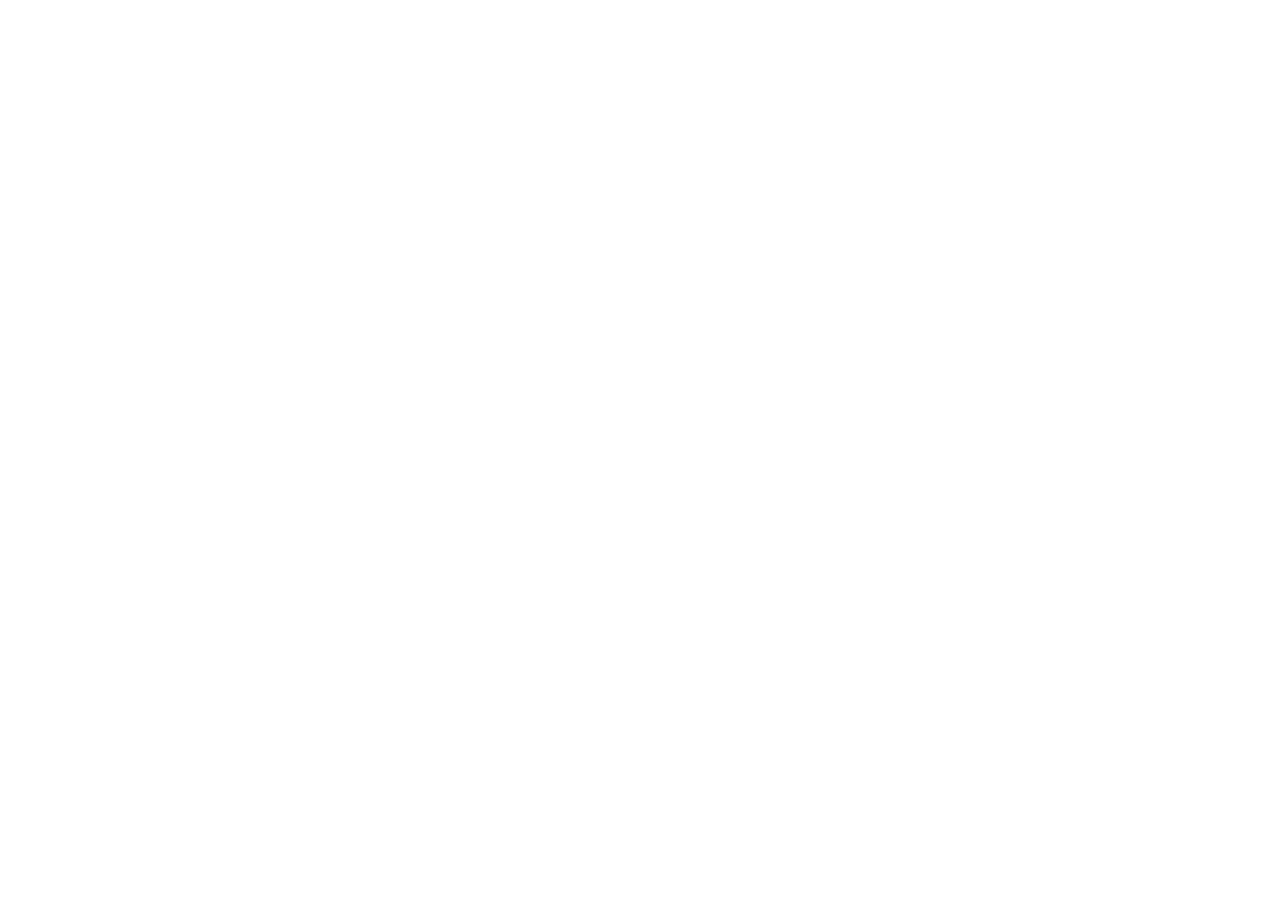
==== index.html @ 606767f2 "start" ====
<!DOCTYPE html>
<html lang="en">
<head>
    <meta charset="UTF-8">
    <meta name="viewport" content="width=device-width, initial-scale=1.0">
    <title>TWTTRPG</title>
</head>
<body>
    
</body>
</html>
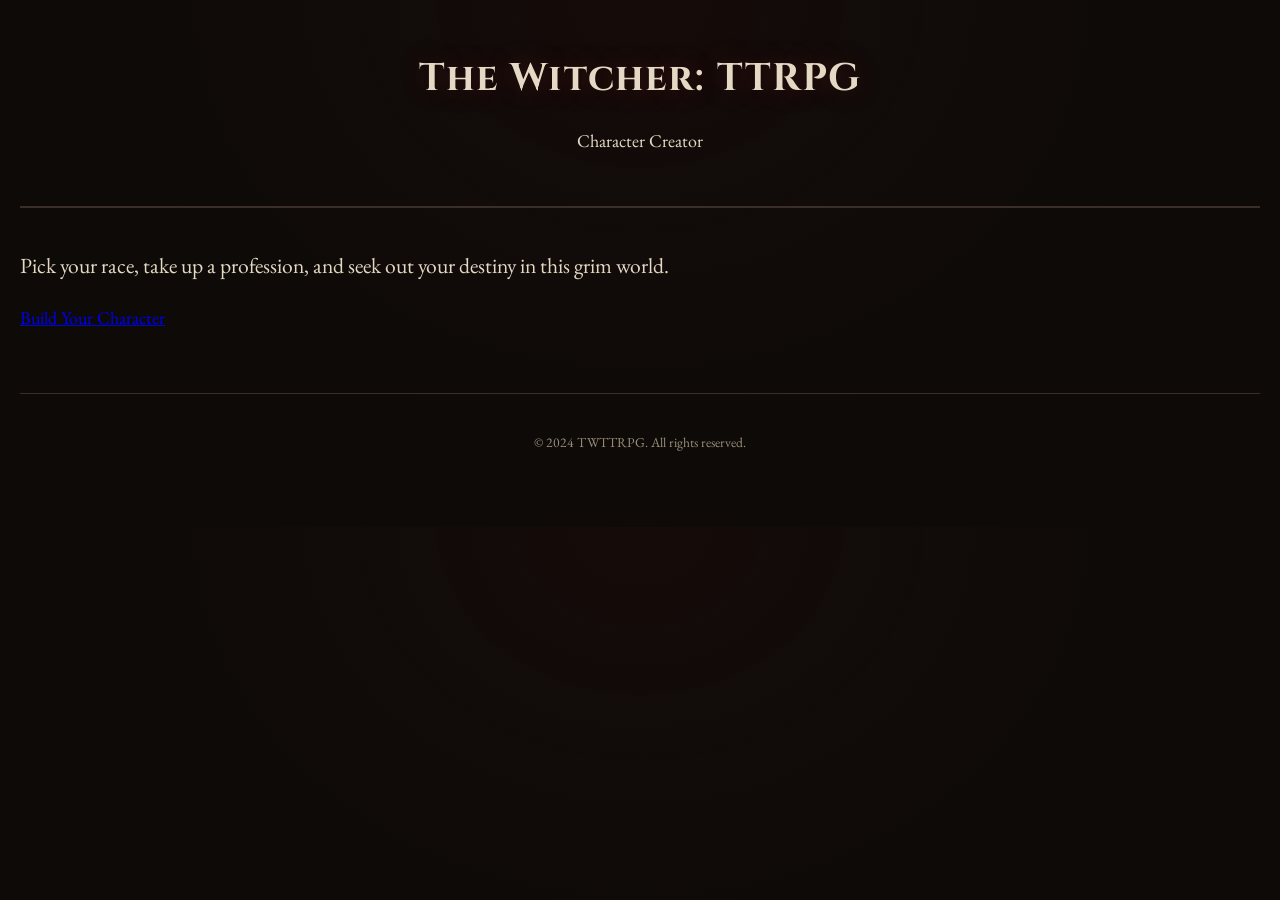
==== commit 5c3ebe52: "most of the stuff is done" ====
--- a/index.html
+++ b/index.html
@@ -3,9 +3,25 @@
 <head>
     <meta charset="UTF-8">
     <meta name="viewport" content="width=device-width, initial-scale=1.0">
-    <title>TWTTRPG</title>
+    <meta name="description" content="Build a character for The Witcher tabletop RPG — choose your race, profession, and skills, then export your sheet.">
+    <link rel="stylesheet" href="style.css">
+    <title>The Witcher: TTRPG — Character Creator</title>
 </head>
-<body>
-    
+<body class="landing">
+    <header>
+        <h1>The Witcher: TTRPG</h1>
+        <p class="tagline">Character Creator</p>
+    </header>
+
+    <main class="hero">
+        <p style="font-size: larger;" class="hero-text">
+            Pick your race, take up a profession, and seek out your destiny in this grim world.
+        </p>
+        <a href="build.html" class="cta">Build Your Character</a>
+    </main>
+
+    <footer>
+        <p>&copy; 2024 TWTTRPG. All rights reserved.</p>
+    </footer>
 </body>
 </html>
--- a/style.css
+++ b/style.css
@@ -0,0 +1,305 @@
+
+/*
+.step{
+    display: none;
+}
+.step.active{
+    display: block;
+}
+
+.raceOption{
+    display: inline-block;
+    padding: 10px;
+    margin: 5px;
+    border: 1px solid #ccc;
+    cursor: pointer;
+    background-color: red;
+}
+.raceOption.active{
+    background-color: green;
+}
+
+
+.professionOption{
+    display: inline-block;
+    padding: 10px;
+    margin: 5px;
+    border: 1px solid #ccc;
+    cursor: pointer;
+    background-color: red;
+}
+.professionOption.active{
+    background-color: green;
+}
+*/
+
+@import url('https://fonts.googleapis.com/css2?family=Cinzel:wght@600;700&family=EB+Garamond:ital,wght@0,400;0,600;1,400&display=swap');
+
+:root {
+  --bg: #0d0a08;
+  --panel: #1c1614;
+  --iron: #3a2f28;
+  --blood: #7a1f1f;
+  --blood-bright: #a52a1f;
+  --bone: #e4d9c4;
+  --bone-dim: #9c8f7a;
+}
+
+* {
+  box-sizing: border-box;
+}
+
+body {
+  margin: 0;
+  padding: 0 20px 60px;
+  background: var(--bg);
+  background-image:
+    radial-gradient(ellipse at top, rgba(122, 31, 31, 0.08), transparent 60%);
+  color: var(--bone);
+  font-family: 'EB Garamond', serif;
+  font-size: 18px;
+  line-height: 1.6;
+}
+
+header {
+  text-align: center;
+  padding: 48px 0 32px;
+  border-bottom: 2px solid var(--iron);
+  margin-bottom: 40px;
+}
+
+header h1 {
+  font-family: 'Cinzel', serif;
+  font-weight: 700;
+  font-size: 2.4rem;
+  letter-spacing: 0.03em;
+  color: var(--bone);
+  margin: 0;
+  text-shadow: 0 0 24px rgba(122, 31, 31, 0.4);
+}
+
+/* ---- Step sections ---- */
+
+.step {
+  display: none;
+  max-width: 640px;
+  margin: 0 auto;
+}
+
+.step.active {
+  display: block;
+}
+
+.step h2 {
+  font-family: 'Cinzel', serif;
+  font-weight: 600;
+  font-size: 1.5rem;
+  color: var(--bone);
+  border-left: 4px solid var(--blood);
+  padding-left: 14px;
+  margin-bottom: 24px;
+}
+
+.step h3 {
+  font-family: 'Cinzel', serif;
+  font-weight: 600;
+  font-size: 1.15rem;
+  color: var(--blood-bright);
+  margin: 24px 0 8px;
+}
+
+/* ---- Profession / Attribute blocks ---- */
+
+.profession-block,
+.attribute-block {
+  background: var(--panel);
+  border: 1px solid var(--iron);
+  padding: 16px 20px;
+  margin-bottom: 16px;
+}
+
+.profession-block strong {
+  font-family: 'Cinzel', serif;
+  font-weight: 600;
+  color: var(--bone);
+  display: block;
+  margin-bottom: 6px;
+  letter-spacing: 0.02em;
+}
+
+.hint {
+  color: var(--bone-dim);
+  font-style: italic;
+  font-size: 0.9rem;
+  margin: 4px 0 10px;
+}
+
+#skillPointsRemaining,
+#pickupPointsRemaining {
+  font-family: 'Cinzel', serif;
+  font-size: 1.3rem;
+  color: var(--blood-bright);
+  margin: 4px 0 16px;
+}
+
+/* ---- Lists (skills, gear, special) ---- */
+
+.step ul {
+  list-style: none;
+  padding: 0;
+  margin: 0;
+}
+
+.step li {
+  display: flex;
+  align-items: center;
+  justify-content: space-between;
+  padding: 8px 0;
+  border-bottom: 1px solid var(--iron);
+}
+
+.step li:last-child {
+  border-bottom: none;
+}
+
+.step li strong {
+  font-family: 'EB Garamond', serif;
+  font-weight: 600;
+  color: var(--bone);
+}
+
+.step li span {
+  font-family: 'Cinzel', serif;
+  min-width: 24px;
+  text-align: center;
+  color: var(--blood-bright);
+}
+
+/* ---- Attribute inputs ---- */
+
+.attribute-block {
+  display: flex;
+  align-items: center;
+  justify-content: space-between;
+}
+
+.attribute-block label {
+  font-weight: 600;
+  color: var(--bone);
+}
+
+.attribute-block input[type="number"] {
+  width: 64px;
+  background: var(--bg);
+  border: 1px solid var(--iron);
+  color: var(--bone);
+  font-family: 'EB Garamond', serif;
+  font-size: 1rem;
+  padding: 6px 8px;
+  text-align: center;
+}
+
+.attribute-block input[type="number"]:focus {
+  outline: 2px solid var(--blood-bright);
+  outline-offset: 1px;
+}
+
+/* ---- Buttons, general ---- */
+
+button {
+  font-family: 'EB Garamond', serif;
+  font-size: 1rem;
+  font-weight: 600;
+  color: var(--bone);
+  background: var(--panel);
+  border: 1px solid var(--iron);
+  padding: 10px 20px;
+  cursor: pointer;
+  transition: background 0.15s ease, border-color 0.15s ease;
+}
+
+button:hover {
+  background: var(--iron);
+  border-color: var(--blood);
+}
+
+button:focus-visible {
+  outline: 2px solid var(--blood-bright);
+  outline-offset: 2px;
+}
+
+button:disabled {
+  opacity: 0.35;
+  cursor: not-allowed;
+}
+
+/* Next/Back navigation buttons */
+.step > button {
+  margin-top: 24px;
+  margin-right: 10px;
+}
+
+#next1 {
+  display: block;
+  margin-top: 32px;
+}
+
+/* +/- skill buttons: smaller, square */
+.step li button {
+  width: 30px;
+  height: 30px;
+  padding: 0;
+  font-size: 1.1rem;
+  line-height: 1;
+}
+
+/* ---- Race / Profession selection buttons ---- */
+
+.raceOption,
+.professionOption {
+  margin: 4px 6px 4px 0;
+  background: var(--panel);
+  border: 1px solid var(--iron);
+}
+
+.raceOption.active,
+.professionOption.active {
+  background: var(--blood);
+  border-color: var(--blood-bright);
+  color: var(--bone);
+}
+
+#raceDescription,
+#professionDescription {
+  display: block;
+  color: var(--bone-dim);
+  font-style: italic;
+  margin: 12px 0 20px;
+  max-width: 60ch;
+}
+
+/* ---- Footer ---- */
+
+footer {
+  text-align: center;
+  margin-top: 60px;
+  padding-top: 24px;
+  border-top: 1px solid var(--iron);
+  color: var(--bone-dim);
+  font-size: 0.85rem;
+}
+
+footer button {
+  margin-top: 12px;
+  font-size: 0.8rem;
+  padding: 6px 14px;
+}
+
+@media (max-width: 480px) {
+  body {
+    font-size: 16px;
+  }
+  header h1 {
+    font-size: 1.8rem;
+  }
+}
